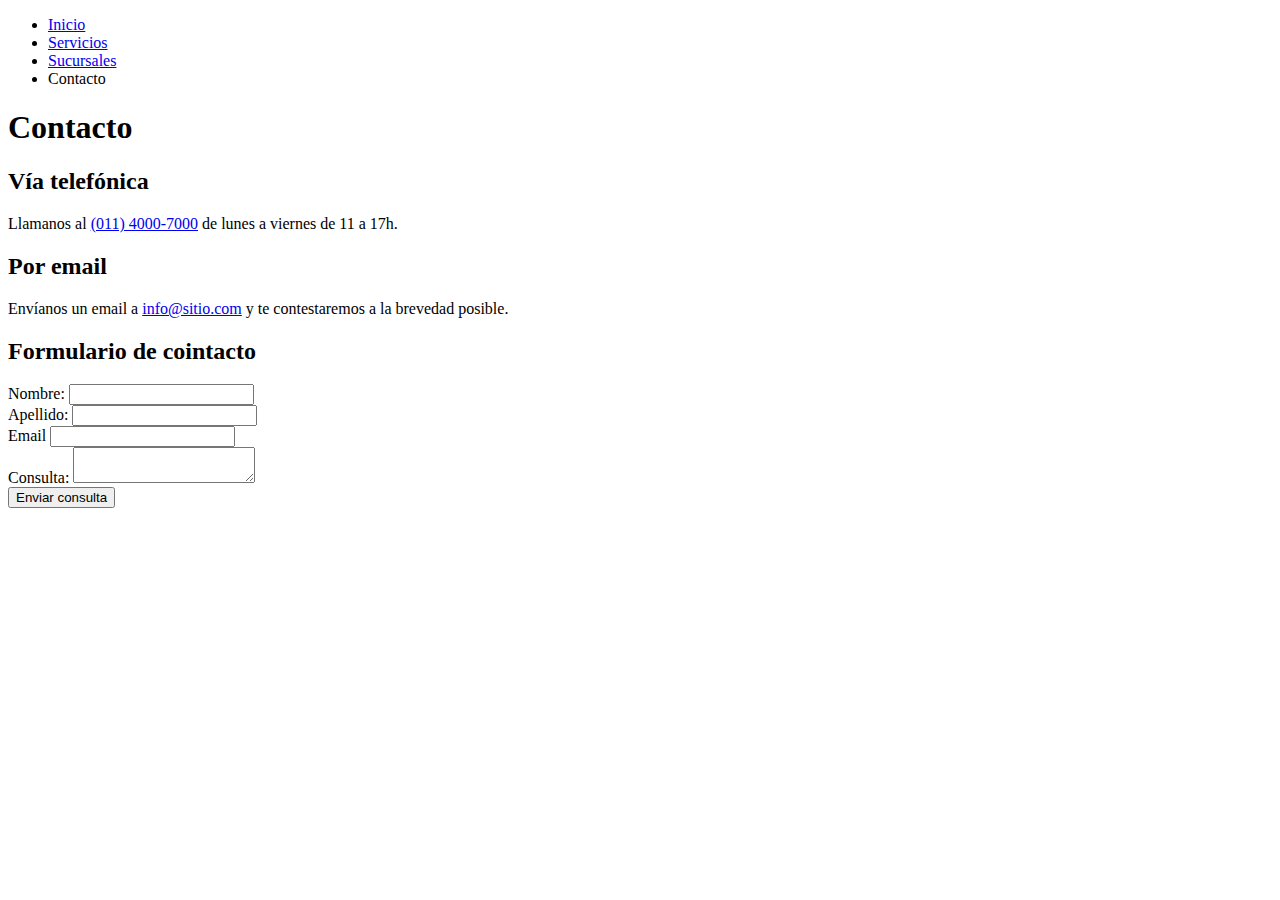
==== contacto.html @ 3321c035 "Agrega barra de navegación básica a contacto.html" ====
<!DOCTYPE html>
<html lang="en">
<head>
    <meta charset="UTF-8">
    <meta name="description" content="Nuestros medios de contacto">
    <meta http-equiv="X-UA-Compatible" content="IE=edge">
    <meta name="viewport" content="width=device-width, initial-scale=1.0">
    <title>Contacto</title>
</head>
<body>
    <nav>
        <ul>
            <li><a href="index.html">Inicio</a></li>
            <li><a href="servicios.html">Servicios</a></li>
            <li><a href="sucursales.html">Sucursales</a></li>
            <li><a href="contacto.html"></a>Contacto</li>
        </ul>
    </nav>
    <h1>Contacto</h1>
    <h2>Vía telefónica</h2>
    <p>Llamanos al <a href="tel:+5491140007000">(011) 4000-7000</a> de lunes a viernes de 11 a 17h.</p>
    <h2>Por email</h2>
    <p>Envíanos un email a <a href="mailto:info@sitio.com">info@sitio.com</a> y te contestaremos a la brevedad posible.</p>
    <h2>Formulario de cointacto</h2>
    <form action="mail.php">
        <div>
            <label for="nombre">Nombre:</label>
            <input type="text" id="nombre" name="nombre">
        </div>
        <div>
            <label for="apellido">Apellido:</label>
            <input type="text" id="apellido" name="apellido">
        </div>
        <div>
            <label for="email">Email</label>
            <input type="text" id="email" name="email">
        </div>
        <div>
            <label for="consulta">Consulta:</label>
            <textarea name="consulta" id="consulta"></textarea>
        </div>
        <input type="submit" value="Enviar consulta">
    </form>
</body>
</html>
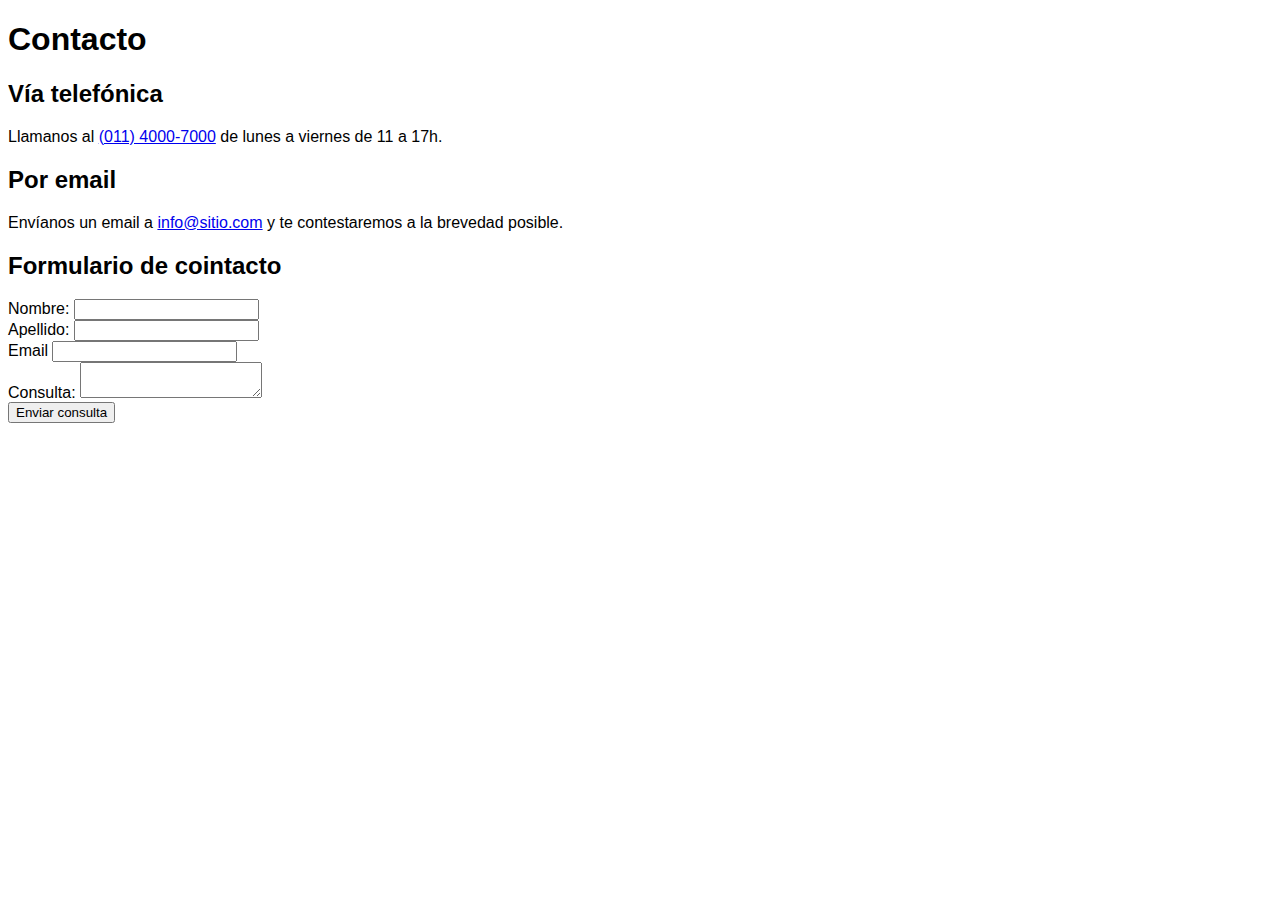
==== commit b1b7348c: "Vincula css con archivos contacto, servicios y sucursales" ====
--- a/contacto.html
+++ b/contacto.html
@@ -6,16 +6,9 @@
     <meta http-equiv="X-UA-Compatible" content="IE=edge">
     <meta name="viewport" content="width=device-width, initial-scale=1.0">
     <title>Contacto</title>
+    <link rel="stylesheet" href="css/style.css">
 </head>
 <body>
-    <nav>
-        <ul>
-            <li><a href="index.html">Inicio</a></li>
-            <li><a href="servicios.html">Servicios</a></li>
-            <li><a href="sucursales.html">Sucursales</a></li>
-            <li><a href="contacto.html"></a>Contacto</li>
-        </ul>
-    </nav>
     <h1>Contacto</h1>
     <h2>Vía telefónica</h2>
     <p>Llamanos al <a href="tel:+5491140007000">(011) 4000-7000</a> de lunes a viernes de 11 a 17h.</p>
--- a/css/style.css
+++ b/css/style.css
@@ -0,0 +1,3 @@
+body {
+    font-family: Arial, Helvetica, sans-serif;
+}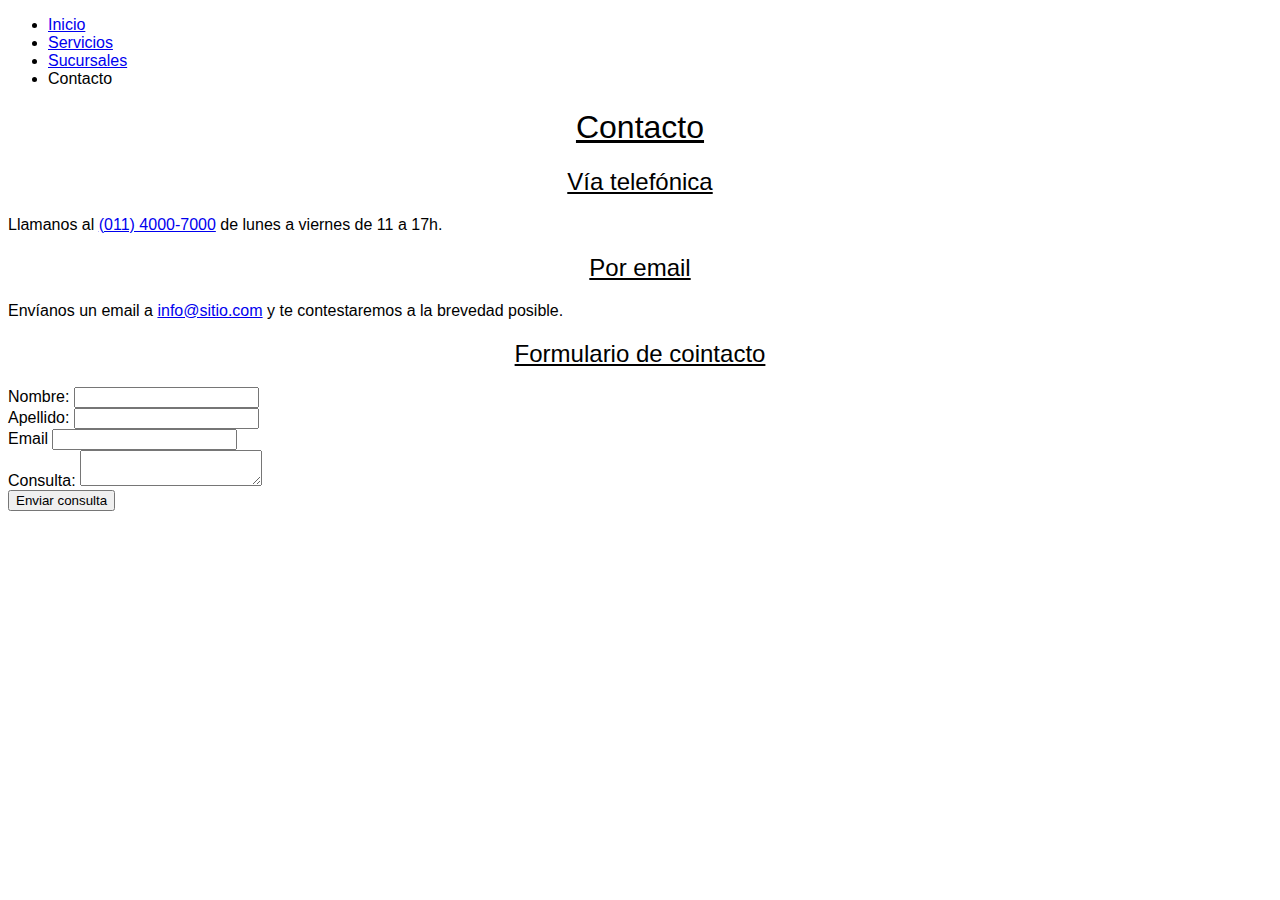
==== commit 4122449a: "Merge branch 'navbar'" ====
--- a/contacto.html
+++ b/contacto.html
@@ -9,6 +9,14 @@
     <link rel="stylesheet" href="css/style.css">
 </head>
 <body>
+    <nav>
+        <ul>
+            <li><a href="index.html">Inicio</a></li>
+            <li><a href="servicios.html">Servicios</a></li>
+            <li><a href="sucursales.html">Sucursales</a></li>
+            <li><a href="contacto.html"></a>Contacto</li>
+        </ul>
+    </nav>
     <h1>Contacto</h1>
     <h2>Vía telefónica</h2>
     <p>Llamanos al <a href="tel:+5491140007000">(011) 4000-7000</a> de lunes a viernes de 11 a 17h.</p>
--- a/css/style.css
+++ b/css/style.css
@@ -1,3 +1,13 @@
 body {
     font-family: Arial, Helvetica, sans-serif;
+}
+h1,
+h2,
+h3,
+h4,
+h5,
+h6{
+    text-align: center;
+    font-weight: normal;
+    text-decoration: underline;
 }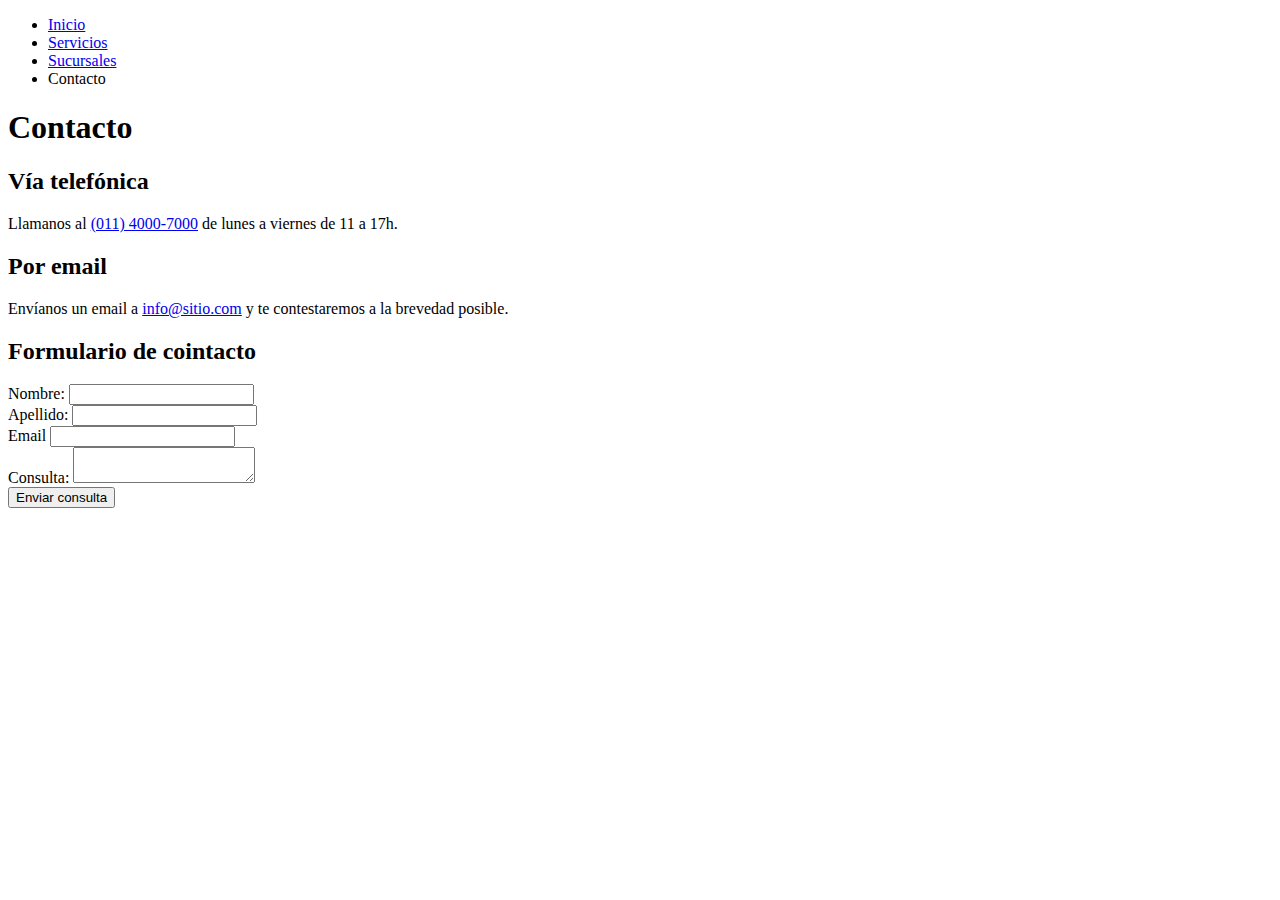
==== commit 6398df95: "Define clase nav__list-item a elementos <li> de la barra de navegación" ====
--- a/contacto.html
+++ b/contacto.html
@@ -6,15 +6,14 @@
     <meta http-equiv="X-UA-Compatible" content="IE=edge">
     <meta name="viewport" content="width=device-width, initial-scale=1.0">
     <title>Contacto</title>
-    <link rel="stylesheet" href="css/style.css">
 </head>
 <body>
     <nav>
         <ul>
-            <li><a href="index.html">Inicio</a></li>
-            <li><a href="servicios.html">Servicios</a></li>
-            <li><a href="sucursales.html">Sucursales</a></li>
-            <li><a href="contacto.html"></a>Contacto</li>
+            <li class="nav__list-item"><a href="index.html">Inicio</a></li>
+            <li class="nav__list-item"><a href="servicios.html">Servicios</a></li>
+            <li class="nav__list-item"><a href="sucursales.html">Sucursales</a></li>
+            <li class="nav__list-item"><a href="contacto.html"></a>Contacto</li>
         </ul>
     </nav>
     <h1>Contacto</h1>
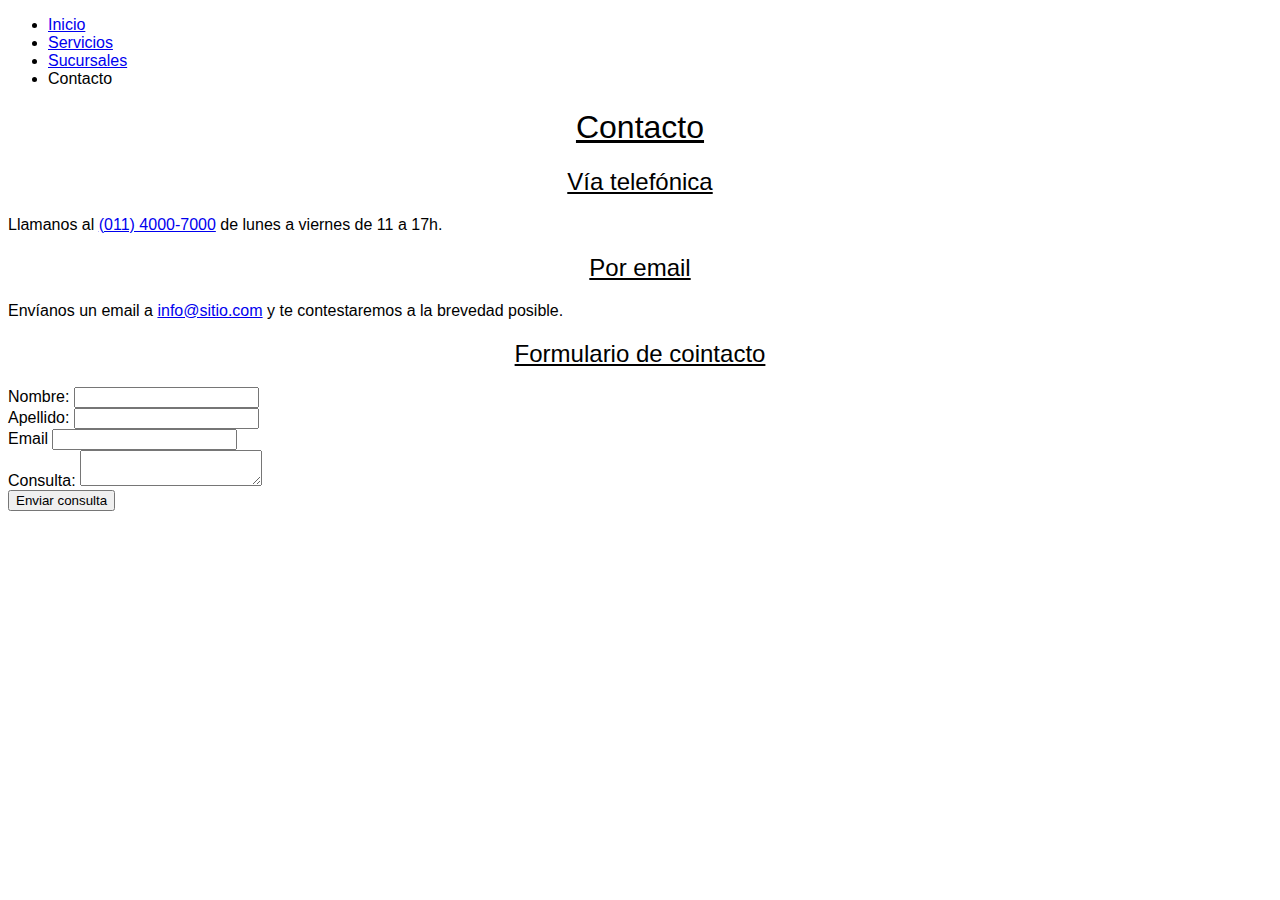
==== commit d9e3582d: "Merge branch 'navbar'" ====
--- a/contacto.html
+++ b/contacto.html
@@ -6,6 +6,7 @@
     <meta http-equiv="X-UA-Compatible" content="IE=edge">
     <meta name="viewport" content="width=device-width, initial-scale=1.0">
     <title>Contacto</title>
+    <link rel="stylesheet" href="css/style.css">
 </head>
 <body>
     <nav>
--- a/css/style.css
+++ b/css/style.css
@@ -0,0 +1,13 @@
+body {
+    font-family: Arial, Helvetica, sans-serif;
+}
+h1,
+h2,
+h3,
+h4,
+h5,
+h6{
+    text-align: center;
+    font-weight: normal;
+    text-decoration: underline;
+}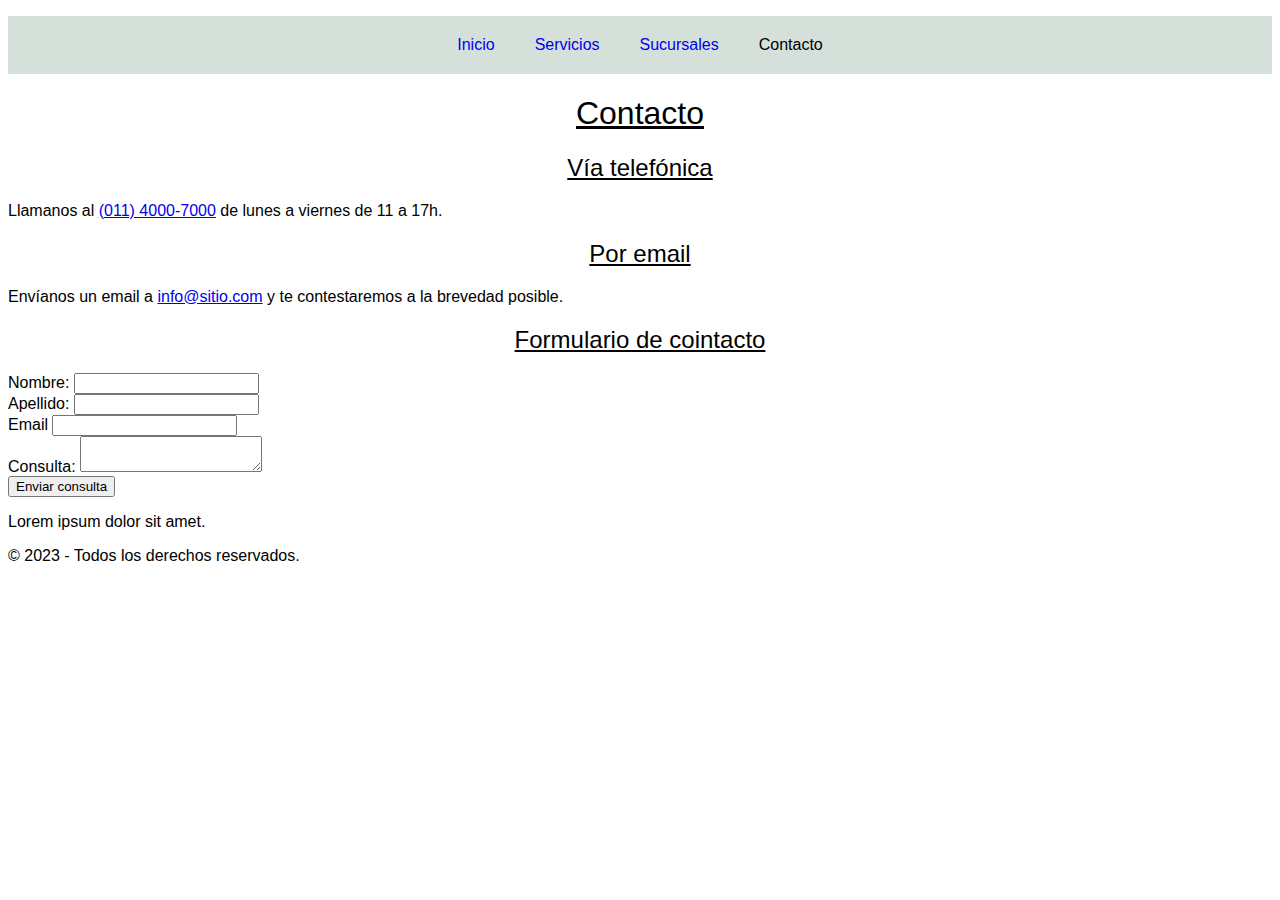
==== commit d0b742c5: "Agrega footer a todos los html" ====
--- a/contacto.html
+++ b/contacto.html
@@ -10,7 +10,7 @@
 </head>
 <body>
     <nav>
-        <ul>
+        <ul class="nav-list">
             <li class="nav__list-item"><a href="index.html">Inicio</a></li>
             <li class="nav__list-item"><a href="servicios.html">Servicios</a></li>
             <li class="nav__list-item"><a href="sucursales.html">Sucursales</a></li>
@@ -42,5 +42,9 @@
         </div>
         <input type="submit" value="Enviar consulta">
     </form>
+    <footer>
+        <p>Lorem ipsum dolor sit amet.</p>
+        <p>&copy; 2023 - Todos los derechos reservados.</p>
+    </footer>
 </body>
 </html>--- a/css/style.css
+++ b/css/style.css
@@ -10,4 +10,38 @@
     text-align: center;
     font-weight: normal;
     text-decoration: underline;
+}
+
+nav {
+
+}
+
+nav .nav-list{
+    background-color: #d5e0db;
+    display: flex;
+    list-style-type: none;
+    padding: 0;
+    justify-content: center;
+}
+
+nav .nav__list-item {
+    margin: 20px;
+}
+
+nav .nav-list a {
+    text-decoration: none;
+}
+
+.cart {
+    background-color: #f2f2f2;
+    width: 300px;
+    margin-left: auto;
+    padding: 1em;
+}
+
+.cart h2 {
+    text-decoration: none;
+}
+.cart ul {
+    list-style-type: none;
 }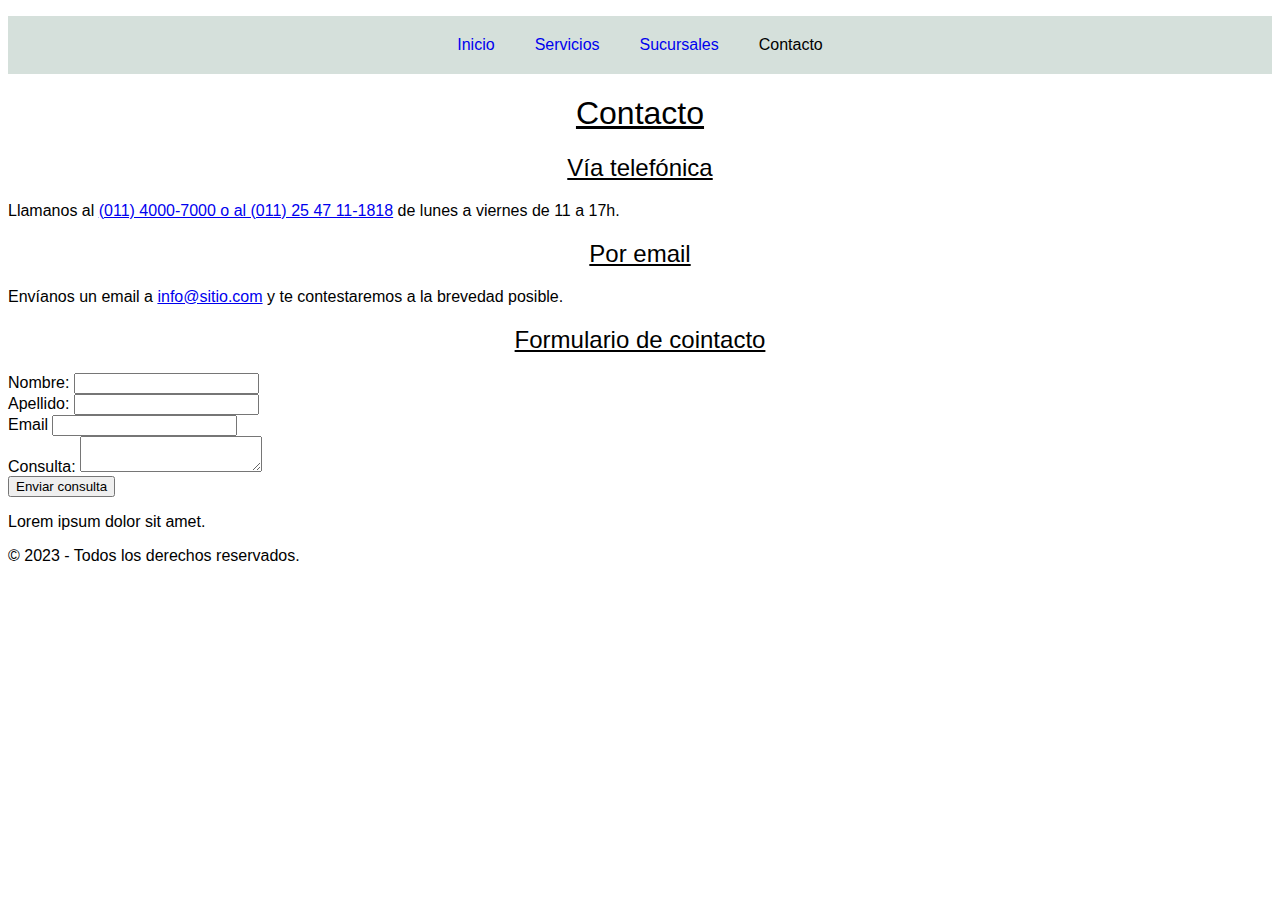
==== commit 15605cd4: "Agrega celular a contacto.html" ====
--- a/contacto.html
+++ b/contacto.html
@@ -19,7 +19,7 @@
     </nav>
     <h1>Contacto</h1>
     <h2>Vía telefónica</h2>
-    <p>Llamanos al <a href="tel:+5491140007000">(011) 4000-7000</a> de lunes a viernes de 11 a 17h.</p>
+    <p>Llamanos al <a href="tel:+5491140007000">(011) 4000-7000 o al (011) 25 47 11-1818</a> de lunes a viernes de 11 a 17h.</p>
     <h2>Por email</h2>
     <p>Envíanos un email a <a href="mailto:info@sitio.com">info@sitio.com</a> y te contestaremos a la brevedad posible.</p>
     <h2>Formulario de cointacto</h2>
@@ -47,4 +47,4 @@
         <p>&copy; 2023 - Todos los derechos reservados.</p>
     </footer>
 </body>
-</html>+</html>
